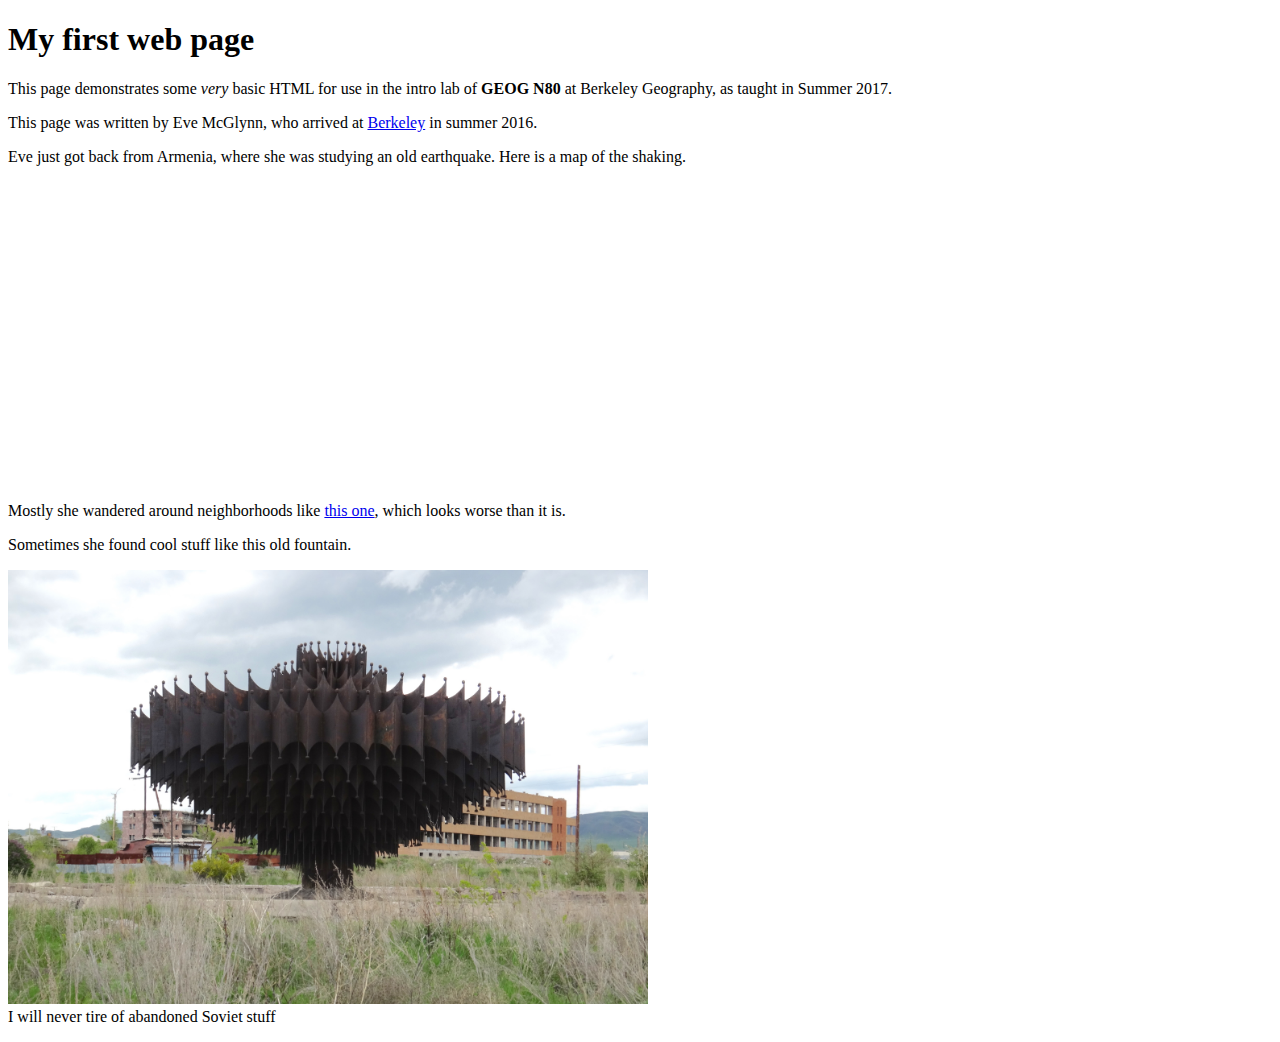
==== lab0/simple-web-page.html @ 957feb2d "lab 0 website template" ====
<!DOCTYPE html>

<html>
	<head>
		<title>A very simple web page</title>
	</head>

	<body>
		<h1>My first web page
		</h1>
		<p>This page demonstrates some <i>very</i> basic HTML for use in the intro lab
		of <b>GEOG N80</b> at Berkeley Geography, as taught in Summer 2017.
		</p>
		<p>This page was written by Eve McGlynn,
		who arrived at <a href="http://www.berkeley.edu">Berkeley</a> in summer 2016.
		</p>
		<p>Eve just got back from Armenia, where she was studying an old earthquake. Here is a map of the shaking.
		</p>
		<iframe src="https://earthquake.usgs.gov/earthquakes/eventpage/usp0003pmm#map" width="400" height="300" frameborder="0" style="border:0" allowfullscreen></iframe>
		<p>Mostly she wandered around neighborhoods like <a href=
		"https://www.google.com/maps/@40.8158397,43.8457435,3a,75y,217.63h,77.87t/data=!3m8!1e1!3m6!1s-XBgxxak10q8%2FV_ienT_yPbI%2FAAAAAAAAX54%2FSuGUZqIzdWYqSEY1wlGJdcRYFBdoX_r1QCJkC!2e4!3e11!6s%2F%2Flh5.googleusercontent.com%2F-XBgxxak10q8%2FV_ienT_yPbI%2FAAAAAAAAX54%2FSuGUZqIzdWYqSEY1wlGJdcRYFBdoX_r1QCJkC%2Fw203-h100-k-no-pi-2.9999962-ya218.5-ro0-fo100%2F!7i4608!8i2304">this one</a>, which looks worse than it is.
		<p>Sometimes she found cool stuff like this old fountain.</p>

		<img src="fountain.jpg" width=640/>
		<figcaption>I will never tire of abandoned Soviet stuff</figcaption>

		</p>
	</body>
</html>
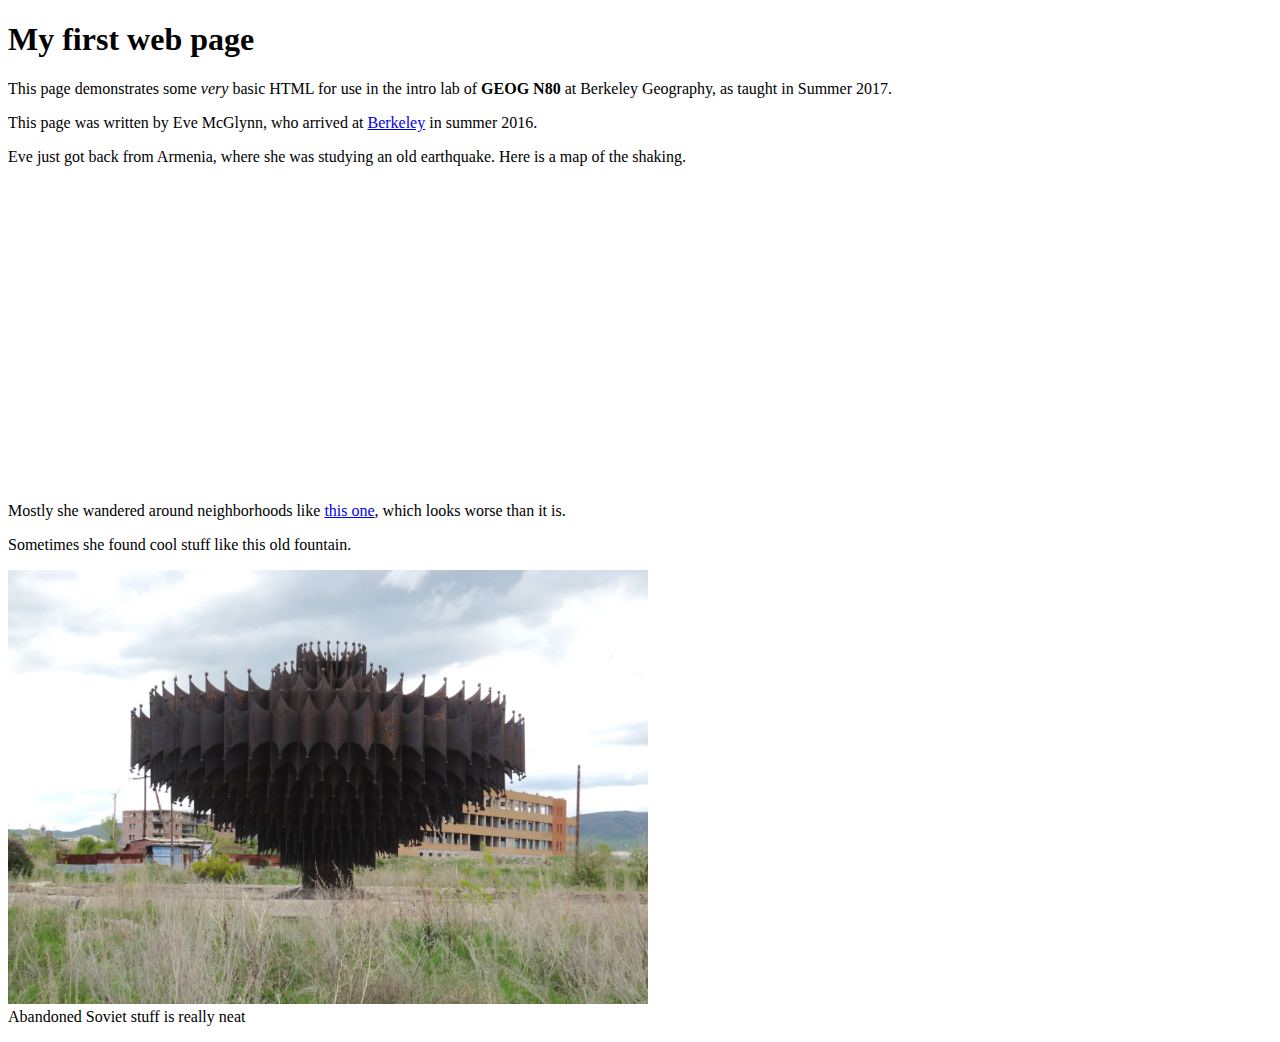
==== commit a48d4776: "text change" ====
--- a/lab0/simple-web-page.html
+++ b/lab0/simple-web-page.html
@@ -22,7 +22,7 @@
 		<p>Sometimes she found cool stuff like this old fountain.</p>
 
 		<img src="fountain.jpg" width=640/>
-		<figcaption>I will never tire of abandoned Soviet stuff</figcaption>
+		<figcaption>Abandoned Soviet stuff is really neat</figcaption>
 
 		</p>
 	</body>
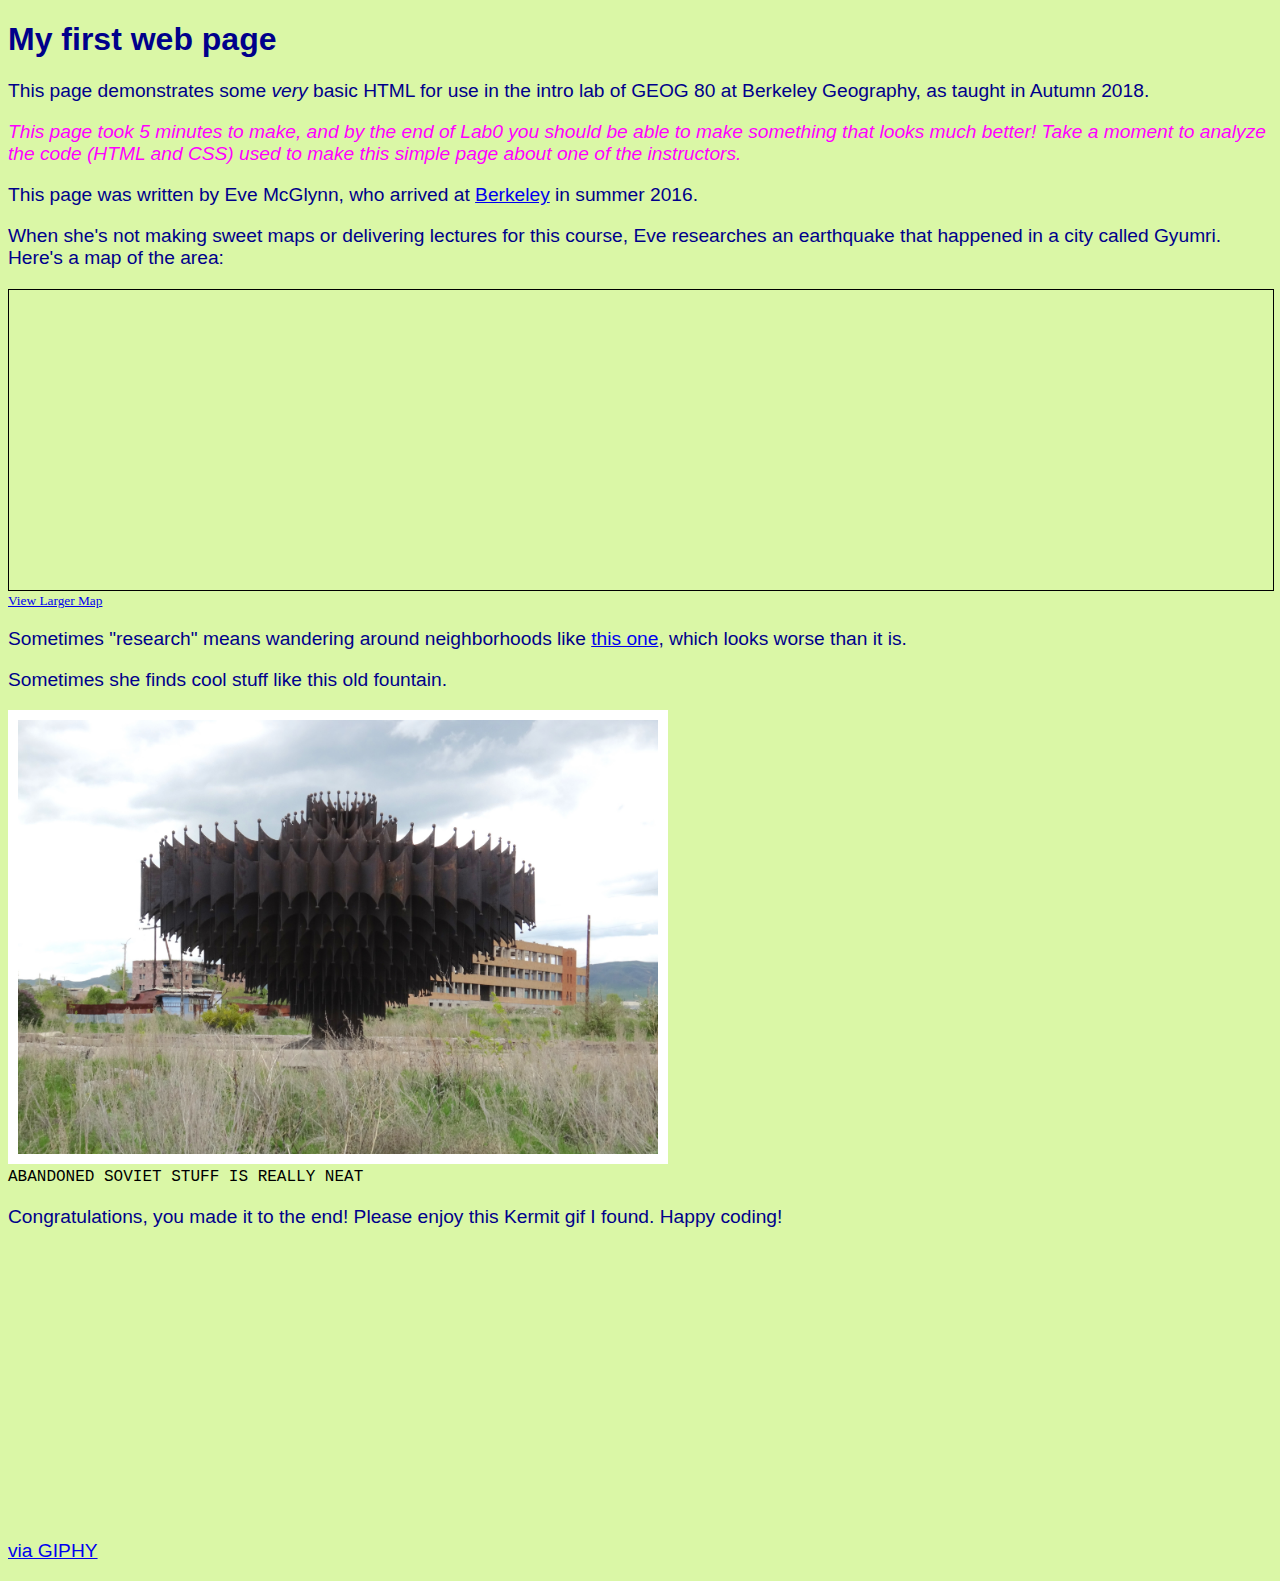
==== commit f4468172: "updated site example" ====
--- a/lab0/simple-web-page.html
+++ b/lab0/simple-web-page.html
@@ -3,28 +3,35 @@
 <html>
 	<head>
 		<title>A very simple web page</title>
+		<link rel="stylesheet" href="simple-style.css">	
 	</head>
 
 	<body>
 		<h1>My first web page
 		</h1>
 		<p>This page demonstrates some <i>very</i> basic HTML for use in the intro lab
-		of <b>GEOG N80</b> at Berkeley Geography, as taught in Summer 2017.
+		of <b>GEOG 80</b> at Berkeley Geography, as taught in Autumn 2018.
 		</p>
+		<p><em>This page took 5 minutes to make, and by the end of Lab0 you should be able to make something that looks much better! Take a moment to analyze the code (HTML and CSS) used to make this simple page about one of the instructors.</em></p>
 		<p>This page was written by Eve McGlynn,
 		who arrived at <a href="http://www.berkeley.edu">Berkeley</a> in summer 2016.
 		</p>
-		<p>Eve just got back from Armenia, where she was studying an old earthquake. Here is a map of the shaking.
+		<p>When she's not making sweet maps or delivering lectures for this course, Eve researches an earthquake that happened in a city called Gyumri. Here's a map of the area:
 		</p>
-		<iframe src="https://earthquake.usgs.gov/earthquakes/eventpage/usp0003pmm#map" width="400" height="300" frameborder="0" style="border:0" allowfullscreen></iframe>
-		<p>Mostly she wandered around neighborhoods like <a href=
+
+		<iframe width="100" height="300" frameborder="0" scrolling="no" align="middle" marginheight="0" marginwidth="0" src="https://www.openstreetmap.org/export/embed.html?bbox=42.01319932937623%2C39.51357648276841%2C45.66066026687623%2C42.00950942549379&amp;layer=hot&amp;marker=40.773261878622634%2C43.83692979812622" style="border: 1px solid black"></iframe><br/><small><a href="https://www.openstreetmap.org/?mlat=40.773&amp;mlon=43.837#map=8/40.773/43.837&amp;layers=H">View Larger Map</a></small>
+		<p>Sometimes "research" means wandering around neighborhoods like <a href=
 		"https://www.google.com/maps/@40.8158397,43.8457435,3a,75y,217.63h,77.87t/data=!3m8!1e1!3m6!1s-XBgxxak10q8%2FV_ienT_yPbI%2FAAAAAAAAX54%2FSuGUZqIzdWYqSEY1wlGJdcRYFBdoX_r1QCJkC!2e4!3e11!6s%2F%2Flh5.googleusercontent.com%2F-XBgxxak10q8%2FV_ienT_yPbI%2FAAAAAAAAX54%2FSuGUZqIzdWYqSEY1wlGJdcRYFBdoX_r1QCJkC%2Fw203-h100-k-no-pi-2.9999962-ya218.5-ro0-fo100%2F!7i4608!8i2304">this one</a>, which looks worse than it is.
-		<p>Sometimes she found cool stuff like this old fountain.</p>
+		<p>Sometimes she finds cool stuff like this old fountain.</p>
 
 		<img src="fountain.jpg" width=640/>
 		<figcaption>Abandoned Soviet stuff is really neat</figcaption>
 
 		</p>
+
+		<p> Congratulations, you made it to the end! Please enjoy this Kermit gif I found. Happy coding!
+			<p>
+			<iframe src="https://giphy.com/embed/XIqCQx02E1U9W" width="480" height="269" frameBorder="0" class="giphy-embed" allowFullScreen></iframe><p><a href="https://giphy.com/gifs/XIqCQx02E1U9W">via GIPHY</a></p>
 	</body>
 </html>
 
--- a/lab0/simple-style.css
+++ b/lab0/simple-style.css
@@ -0,0 +1,70 @@
+body {
+	background-color: #DAF7A6;
+}
+
+p, h1, h2, h3, h4, h5, h6 {
+	font-family: "Helvetica", "Arial", sans-serif;
+	color: darkblue;
+}
+
+h6 {
+	font-size: xx-small;
+}
+
+h5 {
+	font-size: smaller;
+}
+
+h4 {
+	font-size: small;
+}
+
+h3 {
+	font-size: medium;
+}
+
+h2 {
+	font-size: large;
+	font-weight: bold;
+}
+
+p {
+	font-size: larger;
+	font-weight: lighter;
+}
+
+figcaption{
+	text-transform: uppercase;
+}
+
+em {
+	color: magenta;
+}
+
+img {
+	border: solid;
+	border-width: 10px;
+	border-color: white;
+}
+
+
+a:visited {
+	color: salmon;
+}
+
+a:hover {
+	background: green;
+}
+
+a:active {
+	color: red;
+}
+
+iframe {
+	width: 100%;
+}
+
+figcaption {
+	font-family: "Courier";
+	;
+}
